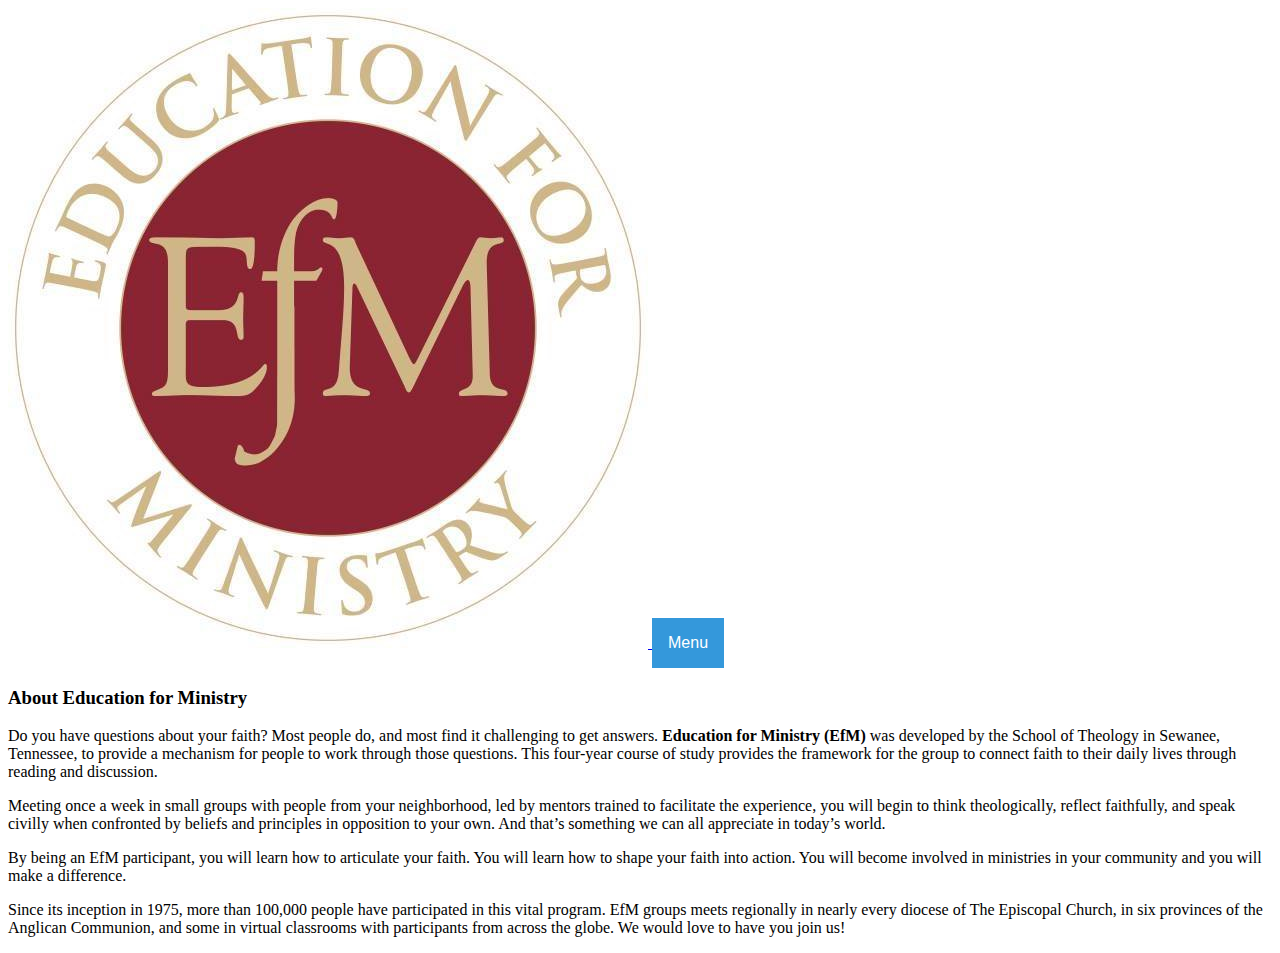
==== about.html @ 719e1b63 "made some closing tages and placed parent and chile tags where they go" ====
<!DOCTYPE html>
<html lang="en-US">

<head>
    
    <script src="script/efmmenu.js" defer></script>
    <link rel="stylesheet" href="css/efm.css">
    <title>Education For Ministry</title>
    <meta name="author" content="Keenan J. Norris">
    <meta charset="UTF-8">
    <meta name="viewport" content="width=device-width, initial-scale=1.0">

</head>

<body>

<a href="index.html">
<img src="pics/efm-logo.jpg" alt="Education for ministries logo" width="device-width, initial-scale=1.0" height="device-height, initial-scale=1.0">
</a>

  <div class="dropdown">
    <button onclick="myFunction()" class="dropbtn">Menu</button>
    <div id="myDropdown" class="dropdown-content">
      <a href="index.html">Home</a>
      <a href="event.html">Events</a>
      <a href="about.html">About</a>
      <a href="login.html">Login</a>
      <a href="enrol.html">Enrollment & Fees</a>
      <a href="resource.html">Resources for Participants</a>
      <a href="contact.html">Contact Us</a>
    </div>
  </div>

<h3>About Education for Ministry</h3>
<p>Do you have questions about your faith? Most people do, and most find it challenging to get answers. 
<strong>Education for Ministry (EfM)</strong> was developed by the School of Theology in Sewanee, Tennessee, to provide a mechanism for people to work through those questions. 
This four-year course of study provides the framework for the group to connect faith to their daily lives through reading and discussion.</p>

<p>Meeting once a week in small groups with people from your neighborhood, led by mentors trained to facilitate the experience, you will begin to think theologically, 
reflect faithfully, and speak civilly when confronted by beliefs and principles in opposition to your own. 
And that’s something we can all appreciate in today’s world.</p>

<p>By being an EfM participant, you will learn how to articulate your faith. You will learn how to shape your faith into action. 
You will become involved in ministries in your community and you will make a difference.</p>

<p>Since its inception in 1975, more than 100,000 people have participated in this vital program. 
EfM groups meets regionally in nearly every diocese of The Episcopal Church, in six provinces of the Anglican Communion, and some in virtual classrooms with participants from across the globe. 
We would love to have you join us!</p>

</body>

</html>
---- css/efm.css ----
/* Dropdown Button */
.dropbtn {
  background-color: #3498DB;
  color: white;
  padding: 16px;
  font-size: 16px;
  border: none;
  cursor: pointer;
}

/* Dropdown button on hover & focus */
.dropbtn:hover, .dropbtn:focus {
  background-color: #ffbb00;
}

/* The container <div> - needed to position the dropdown content */
.dropdown {
  position: relative;
  display: inline-block;
}

/* Dropdown Content (Hidden by Default) */
.dropdown-content {
  display: none;
  position: absolute;
  background-color: #ffffff;
  min-width: 160px;
  box-shadow: 0px 8px 16px 0px rgba(0,0,0,0.0);
  z-index: 1;
}

/* Links inside the dropdown */
.dropdown-content a {
  color: black;
  padding: 12px 16px;
  text-decoration: none;
  display: block;
}

/* Change color of dropdown links on hover */
.dropdown-content a:hover {background-color: rgb(255, 0, 221)}

/* Show the dropdown menu (use JS to add this class to the .dropdown-content container when the user clicks on the dropdown button) */
.show {display:block;}
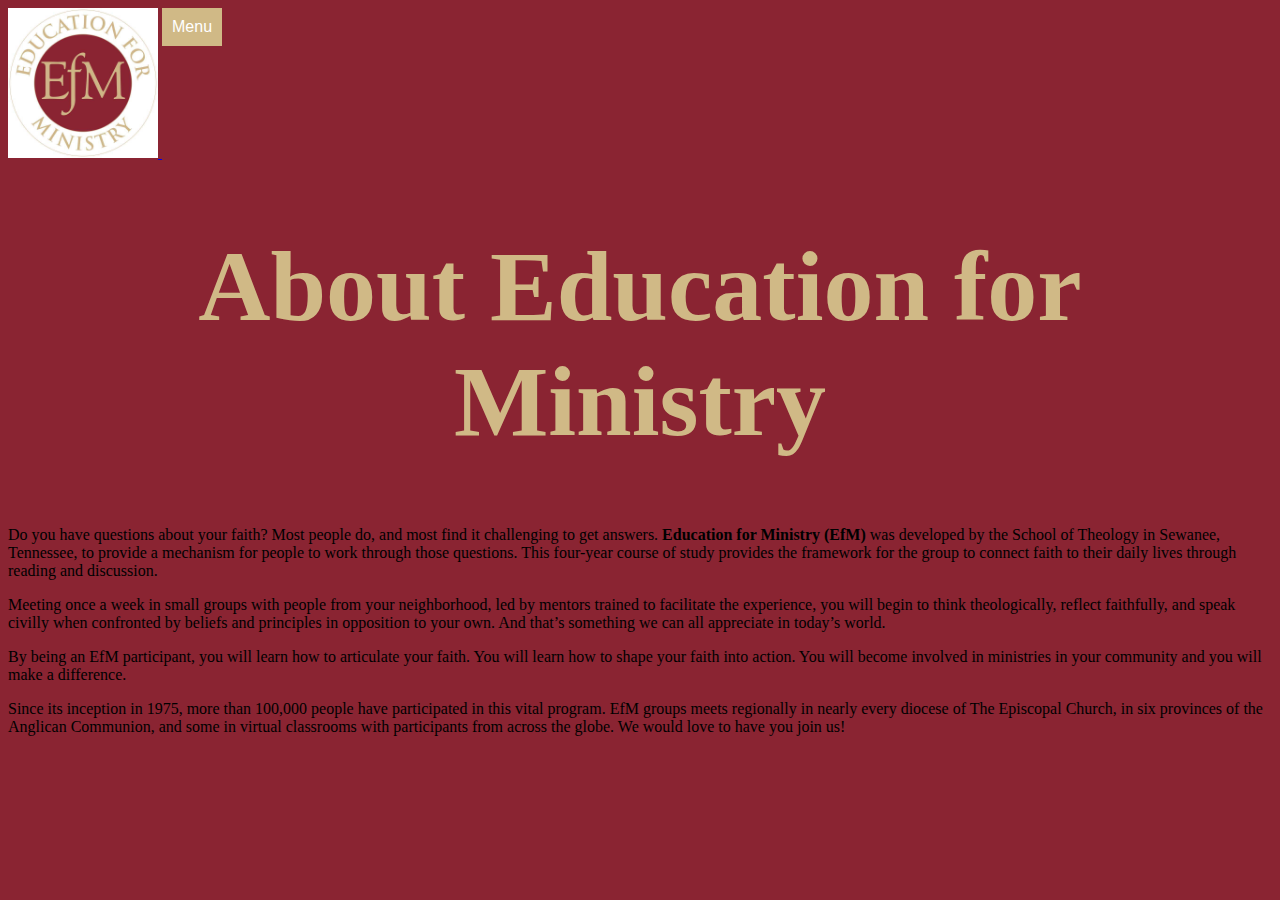
==== commit a5fa97c8: "major changes" ====
--- a/about.html
+++ b/about.html
@@ -1,52 +1,46 @@
 <!DOCTYPE html>
 <html lang="en-US">
 
-<head>
+  <head>
     
     <script src="script/efmmenu.js" defer></script>
-    <link rel="stylesheet" href="css/efm.css">
+    <link rel="stylesheet" href="css/page.css">
     <title>Education For Ministry</title>
     <meta name="author" content="Keenan J. Norris">
     <meta charset="UTF-8">
     <meta name="viewport" content="width=device-width, initial-scale=1.0">
 
-</head>
+  </head>
 
-<body>
+  <body>
 
-<a href="index.html">
-<img src="pics/efm-logo.jpg" alt="Education for ministries logo" width="device-width, initial-scale=1.0" height="device-height, initial-scale=1.0">
-</a>
+      
+    <a href="index.html">
+    <img src="pics/efm-logo.jpg" alt="Education for ministries logo" width="150px">
+    </a>
+    
+    <div class="dropdown">
+      <button onclick="myFunction()" class="dropbtn">Menu</button>
+      <div id="myDropdown" class="dropdown-content">
+        <a href="index.html">Home</a>
+        <a href="about.html">About</a>
+        <a href="enrol.html">Enrollment & Fees</a>
+        <a href="resource.html">Resources for Participants</a>
+        <a href="login.html">Login</a>
+        <a href="event.html">Events</a>
+        <a href="contact.html">Contact Us</a>
+      </div>
+    </div>
 
-  <div class="dropdown">
-    <button onclick="myFunction()" class="dropbtn">Menu</button>
-    <div id="myDropdown" class="dropdown-content">
-      <a href="index.html">Home</a>
-      <a href="event.html">Events</a>
-      <a href="about.html">About</a>
-      <a href="login.html">Login</a>
-      <a href="enrol.html">Enrollment & Fees</a>
-      <a href="resource.html">Resources for Participants</a>
-      <a href="contact.html">Contact Us</a>
-    </div>
-  </div>
+    <h1>About Education for Ministry</h1>
+    <p>Do you have questions about your faith? Most people do, and most find it challenging to get answers. <strong>Education for Ministry (EfM)</strong> was developed by the School of Theology in Sewanee, Tennessee, to provide a mechanism for people to work through those questions. This four-year course of study provides the framework for the group to connect faith to their daily lives through reading and discussion.</p>
 
-<h3>About Education for Ministry</h3>
-<p>Do you have questions about your faith? Most people do, and most find it challenging to get answers. 
-<strong>Education for Ministry (EfM)</strong> was developed by the School of Theology in Sewanee, Tennessee, to provide a mechanism for people to work through those questions. 
-This four-year course of study provides the framework for the group to connect faith to their daily lives through reading and discussion.</p>
+    <p>Meeting once a week in small groups with people from your neighborhood, led by mentors trained to facilitate the experience, you will begin to think theologically, reflect faithfully, and speak civilly when confronted by beliefs and principles in opposition to your own. And that’s something we can all appreciate in today’s world.</p>
 
-<p>Meeting once a week in small groups with people from your neighborhood, led by mentors trained to facilitate the experience, you will begin to think theologically, 
-reflect faithfully, and speak civilly when confronted by beliefs and principles in opposition to your own. 
-And that’s something we can all appreciate in today’s world.</p>
+    <p>By being an EfM participant, you will learn how to articulate your faith. You will learn how to shape your faith into action. You will become involved in ministries in your community and you will make a difference.</p>
 
-<p>By being an EfM participant, you will learn how to articulate your faith. You will learn how to shape your faith into action. 
-You will become involved in ministries in your community and you will make a difference.</p>
+    <p>Since its inception in 1975, more than 100,000 people have participated in this vital program. EfM groups meets regionally in nearly every diocese of The Episcopal Church, in six provinces of the Anglican Communion, and some in virtual classrooms with participants from across the globe. We would love to have you join us!</p>
 
-<p>Since its inception in 1975, more than 100,000 people have participated in this vital program. 
-EfM groups meets regionally in nearly every diocese of The Episcopal Church, in six provinces of the Anglican Communion, and some in virtual classrooms with participants from across the globe. 
-We would love to have you join us!</p>
-
-</body>
+  </body>
 
 </html>--- a/css/page.css
+++ b/css/page.css
@@ -0,0 +1,68 @@
+/* Dropdown Button */
+.dropbtn {
+     background-color:  #d0b986;
+     color: white;
+     padding: 10px;
+     font-size: 16px;
+     border: none;
+     cursor: pointer;
+   }
+   
+   /* Dropdown button on hover & focus */
+.dropbtn:hover, .dropbtn:focus {
+     background-color: #d0b986;
+   }
+   
+   /* The container <div> - needed to position the dropdown content */
+.dropdown {
+     position: relative;
+     display: inline-block;
+   }
+   
+   /* Dropdown Content (Hidden by Default) */
+.dropdown-content {
+     display: none;
+     position: absolute;
+     background-color: #ffffff;
+     min-width: 160px;
+     box-shadow: 0px 8px 16px 0px rgba(0,0,0,0.0);
+     z-index: 1;
+   }
+   
+   /* Links inside the dropdown */
+.dropdown-content a {
+     color: black;
+     padding: 12px 16px;
+     text-decoration: none;
+     display: block;
+   }
+   
+   /* Change color of dropdown links on hover */
+.dropdown-content a:hover {background-color: #8a2432}
+   
+   /* Show the dropdown menu (use JS to add this class to the .dropdown-content container when the user clicks on the dropdown button) */
+.show {display:block;}
+
+div {
+     vertical-align: top;
+   }
+
+   h1 {
+     font-size: 100px;
+     vertical-align: top;
+     text-align: center;
+     color: #d0b986;
+   }
+
+body {
+     background-color: #8a2432;
+}
+
+ul{
+     list-style-type: square;
+     background-color: #d0b986;
+}
+
+italic{
+     color: #d0b986;
+}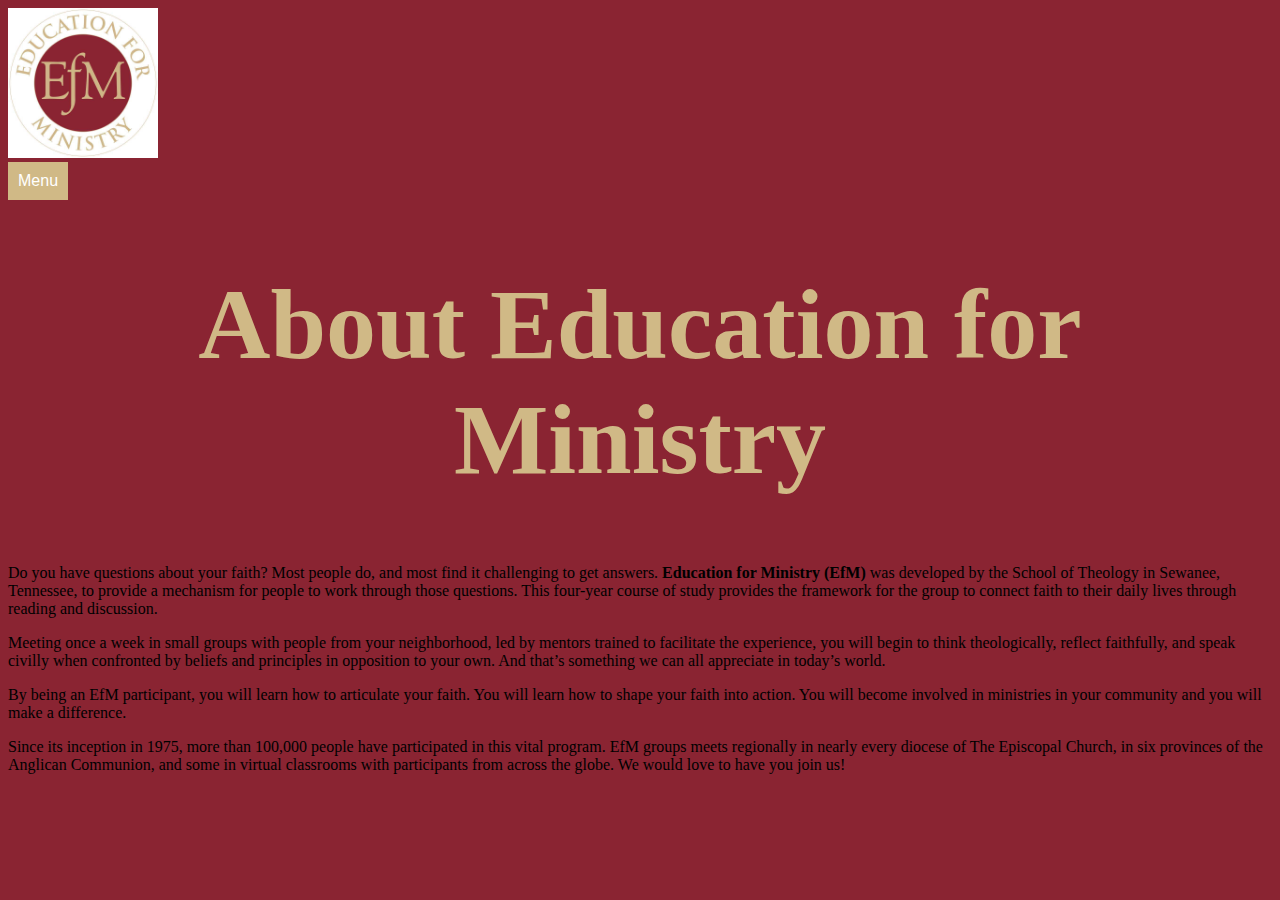
==== commit 7180fa05: "mobile friendly updates" ====
--- a/about.html
+++ b/about.html
@@ -19,20 +19,21 @@
     <img src="pics/efm-logo.jpg" alt="Education for ministries logo" width="150px">
     </a>
     
+  <div>
     <div class="dropdown">
       <button onclick="myFunction()" class="dropbtn">Menu</button>
       <div id="myDropdown" class="dropdown-content">
         <a href="index.html">Home</a>
-        <a href="about.html">About</a>
         <a href="enrol.html">Enrollment & Fees</a>
         <a href="resource.html">Resources for Participants</a>
-        <a href="login.html">Login</a>
         <a href="event.html">Events</a>
         <a href="contact.html">Contact Us</a>
       </div>
     </div>
+      <h1>About Education for Ministry</h1>
+    </div>
 
-    <h1>About Education for Ministry</h1>
+    
     <p>Do you have questions about your faith? Most people do, and most find it challenging to get answers. <strong>Education for Ministry (EfM)</strong> was developed by the School of Theology in Sewanee, Tennessee, to provide a mechanism for people to work through those questions. This four-year course of study provides the framework for the group to connect faith to their daily lives through reading and discussion.</p>
 
     <p>Meeting once a week in small groups with people from your neighborhood, led by mentors trained to facilitate the experience, you will begin to think theologically, reflect faithfully, and speak civilly when confronted by beliefs and principles in opposition to your own. And that’s something we can all appreciate in today’s world.</p>
--- a/css/page.css
+++ b/css/page.css
@@ -17,6 +17,7 @@
 .dropdown {
      position: relative;
      display: inline-block;
+
    }
    
    /* Dropdown Content (Hidden by Default) */
@@ -43,7 +44,7 @@
    /* Show the dropdown menu (use JS to add this class to the .dropdown-content container when the user clicks on the dropdown button) */
 .show {display:block;}
 
-div {
+   div {
      vertical-align: top;
    }
 
@@ -54,15 +55,47 @@
      color: #d0b986;
    }
 
-body {
+   h3 {
+     font-size: 20px;
+     vertical-align: top;
+     text-align: left;
+     color: #d0b986;
+   }
+
+   body {
      background-color: #8a2432;
 }
 
-ul{
+   ul{
      list-style-type: square;
      background-color: #d0b986;
 }
 
-italic{
+   italic{
      color: #d0b986;
+}
+
+   form{
+     color: #d0b986
+}
+
+  button{
+     background-color: #d0b986;
+     border: none;
+     color: white;
+     padding: 15px 32px;
+     text-align: center;
+     text-decoration: none;
+     display: inline-block;
+     font-size: 16px;
+}
+
+   div.test{
+     font-size: 80px;
+}
+
+  @media only screen and (max-width: 600px) {
+	div.test {
+          font-size: 16px;
+     }
 }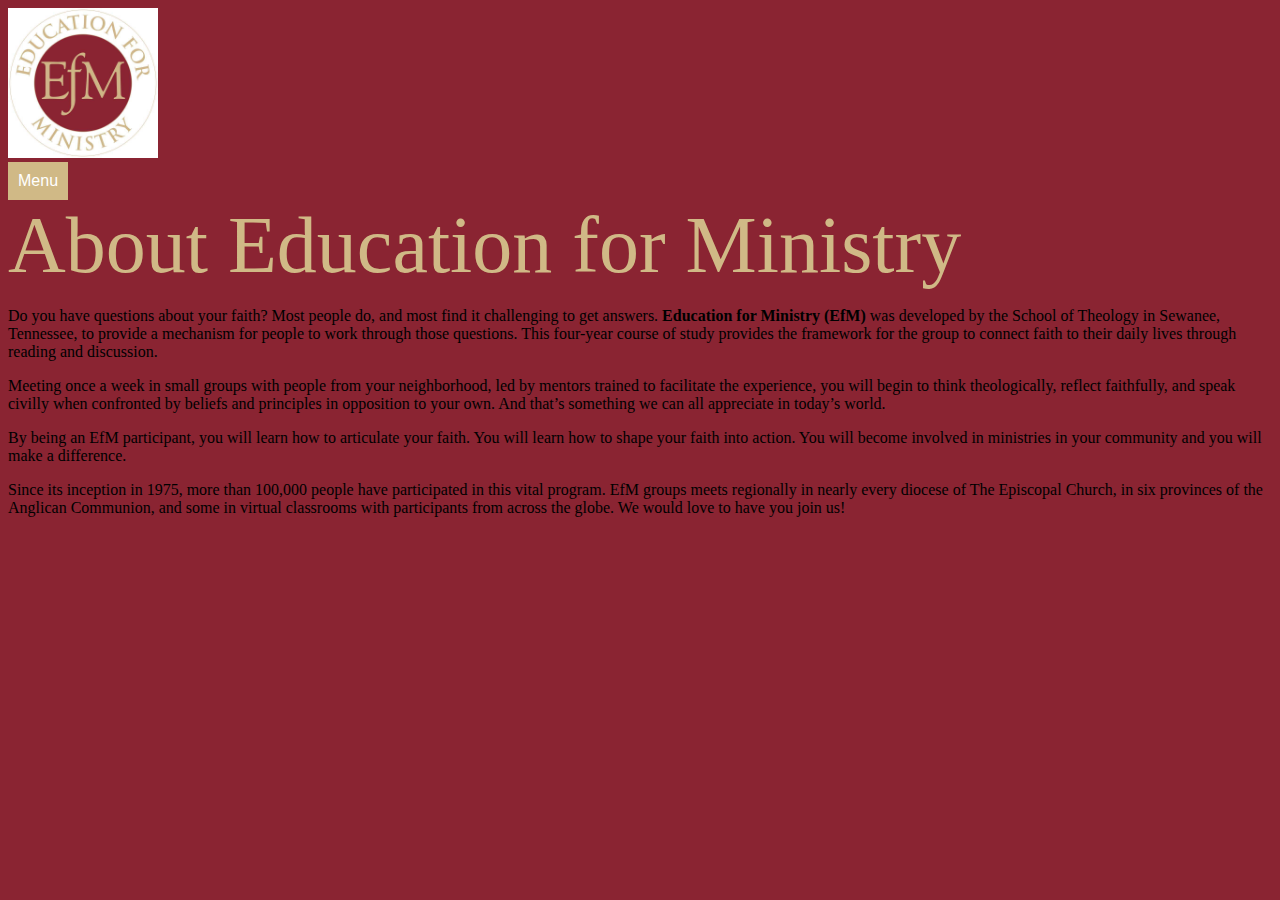
==== commit d5f15e94: "Made the titles the correct color" ====
--- a/about.html
+++ b/about.html
@@ -29,11 +29,9 @@
         <a href="event.html">Events</a>
         <a href="contact.html">Contact Us</a>
       </div>
-    </div>
-      <h1>About Education for Ministry</h1>
-    </div>
+    
+    <div class="test" style="color:#d0b986;">About Education for Ministry</div>
 
-    
     <p>Do you have questions about your faith? Most people do, and most find it challenging to get answers. <strong>Education for Ministry (EfM)</strong> was developed by the School of Theology in Sewanee, Tennessee, to provide a mechanism for people to work through those questions. This four-year course of study provides the framework for the group to connect faith to their daily lives through reading and discussion.</p>
 
     <p>Meeting once a week in small groups with people from your neighborhood, led by mentors trained to facilitate the experience, you will begin to think theologically, reflect faithfully, and speak civilly when confronted by beliefs and principles in opposition to your own. And that’s something we can all appreciate in today’s world.</p>
--- a/css/page.css
+++ b/css/page.css
@@ -97,5 +97,7 @@
   @media only screen and (max-width: 600px) {
 	div.test {
           font-size: 16px;
+          color: #d0b986;
+          text-align: center;
      }
 }